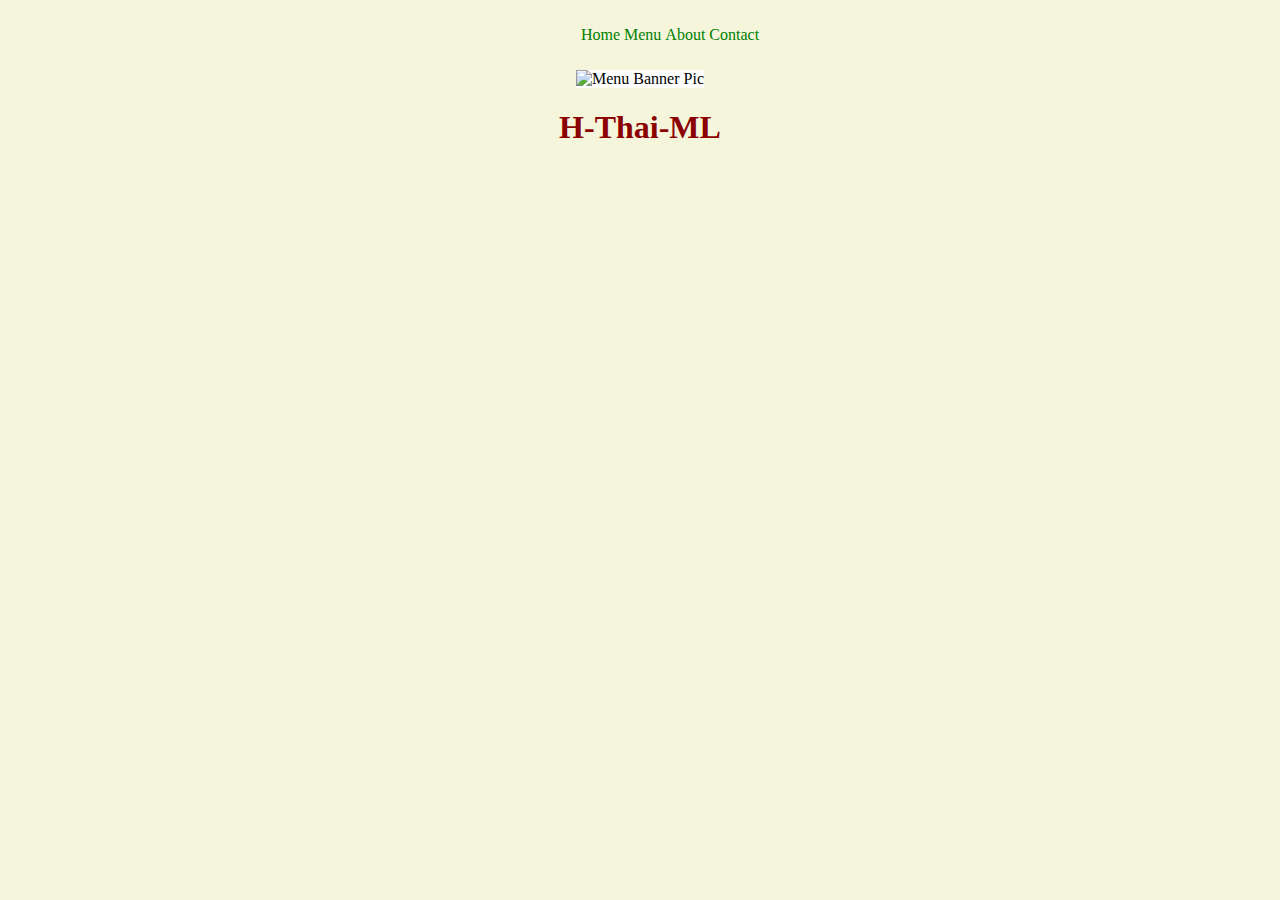
==== index.html @ bbc59fc6 "made some code additions, but still working on code" ====
<!DOCTYPE html>
<html lang="en">
<head>
    <meta charset="UTF-8">
    <meta name="viewport" content="width=device-width, initial-scale=1.0">
    <title>H-Thai-ML</title>
    <link rel="stylesheet" href="assets/css/style.css" type="text/css">
</head>
<body>
    <!-- HOME PAGE -->
    <!-- TODO: Navbar here -->
    <nav>
        <ul>
            <li>Home</li>
            <li>Menu</li>
            <li>About</li>
            <li>Contact</li>
        </ul>
    </nav>
    <!-- TODO: Banner Image here-->
    <img
         src="./banner.png"
         alt="Menu Banner Pic"
         id="banner" alt="Banner logo" src="./assets/banner.png">

    <main>
        <h1>H-Thai-ML</h1>
        <!-- TODO: Home page code here-->
    </main>
</body>
</html>
---- assets/css/style.css ----
html,
body {
    margin: 0;
    padding: 0;
    background-color: beige;
    text-align: center;
}

h1,
h2 {
    color: darkred;
}

h3, 
p,
li {
    color: green;
}

img {
    width: 100%;
    height: auto;
    max-width: 100%;
}

main {
    margin: 0 20%;
}

nav {
    background-color: beige;
    padding: 10px;
}

nav ul {
    list-style-type: none;
    text-align: center;
}

nav li {
    display: inline;
}

nav a {
    text-decoration: none;
    font-size: 1.6em;
    color: green;
    margin-right: 25px;
}

nav a:hover {
    color: darkred;
}

nav {
    width: 100%;
}

#banner {
    width: 100%;
    height: auto;
    background-color: white;
}

#banner img {
    width: 60%;
    height: auto;
}

 service {
    display: inline-block;
    background-color: white;
    border: 5px solid green;
    border-radius: 5px;
    color: darkred;
    font-size: 2em;
    padding: 20px;
    margin: 10px;
}

table {
    border: 3px solid black;
    width: 100%;
}
  
td,
th {
    border: 1px solid black;
    padding: 5px;
}
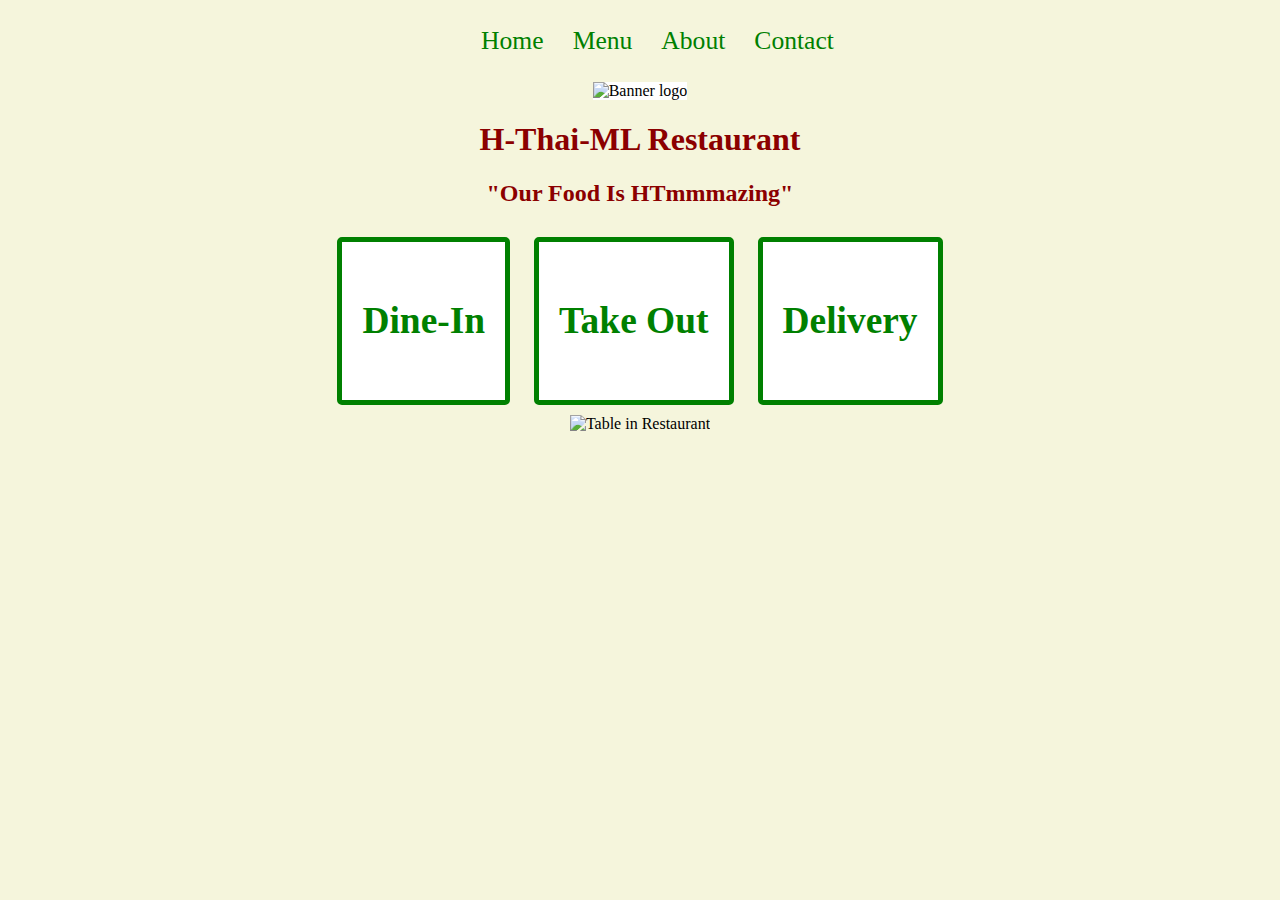
==== commit 720471f0: "made all changes" ====
--- a/index.html
+++ b/index.html
@@ -11,21 +11,38 @@
     <!-- TODO: Navbar here -->
     <nav>
         <ul>
-            <li>Home</li>
-            <li>Menu</li>
-            <li>About</li>
-            <li>Contact</li>
+            <li>
+                <a href="index.html">Home</a>
+            </li>
+             <li>
+                <a href="menu.html">Menu</a>
+            </li>
+            <li>
+                <a href="about.html">About</a>
+            </li>
+            <li>
+                <a href="contact.html">Contact</a>
+            </li>
         </ul>
     </nav>
     <!-- TODO: Banner Image here-->
-    <img
-         src="./banner.png"
-         alt="Menu Banner Pic"
-         id="banner" alt="Banner logo" src="./assets/banner.png">
+    <img id="banner" alt="Banner logo" src="./assets/images/banner.png">
 
     <main>
-        <h1>H-Thai-ML</h1>
+        <h1>H-Thai-ML Restaurant</h1>
         <!-- TODO: Home page code here-->
+        <h2>"Our Food Is HTmmmazing"</h2>
+        <div class="service">
+            <h3>Dine-In</h3>
+        </div>
+        <div class="service">
+            <h3>Take Out</h3>
+        </div>
+        <div class="service">
+            <h3>Delivery</h3>
+        </div>
+    <img src="assets/images/table-in-restaurant.jpg" alt="Table in Restaurant">
+
     </main>
 </body>
 </html>--- a/assets/css/style.css
+++ b/assets/css/style.css
@@ -67,7 +67,7 @@
     height: auto;
 }
 
- service {
+.service {
     display: inline-block;
     background-color: white;
     border: 5px solid green;
@@ -87,4 +87,9 @@
 th {
     border: 1px solid black;
     padding: 5px;
-}+}
+
+ul {
+    text-align: center;
+    list-style-position: inside;
+}
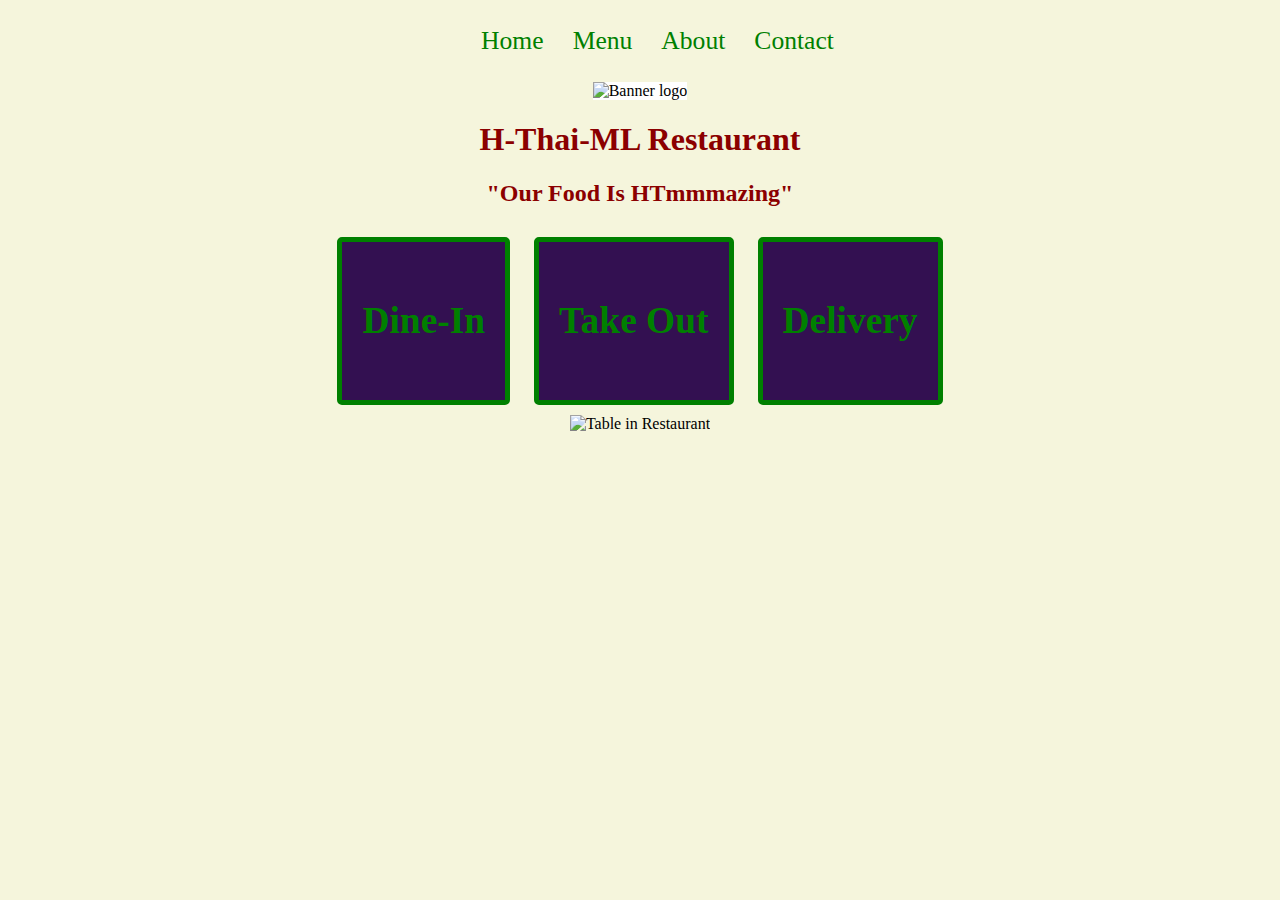
==== commit 46d0d5cd: "changed cursor" ====
--- a/index.html
+++ b/index.html
@@ -41,8 +41,8 @@
         <div class="service">
             <h3>Delivery</h3>
         </div>
-    <img src="assets/images/table-in-restaurant.jpg" alt="Table in Restaurant">
-
+     
+        <img src="assets/images/table-in-restaurant.jpg" alt="Table in Restaurant">
     </main>
-</body>
+  </body>
 </html>--- a/assets/css/style.css
+++ b/assets/css/style.css
@@ -69,7 +69,7 @@
 
 .service {
     display: inline-block;
-    background-color: white;
+    background-color: rgb(51, 16, 81);
     border: 5px solid green;
     border-radius: 5px;
     color: darkred;
@@ -79,13 +79,13 @@
 }
 
 table {
-    border: 3px solid black;
+    border: 3px solid rgb(48, 154, 48);
     width: 100%;
 }
   
 td,
 th {
-    border: 1px solid black;
+    border: 1px solid  rgb(48, 154, 48);
     padding: 5px;
 }
 
@@ -93,3 +93,7 @@
     text-align: center;
     list-style-position: inside;
 }
+
+div {
+    cursor:grab;
+}
